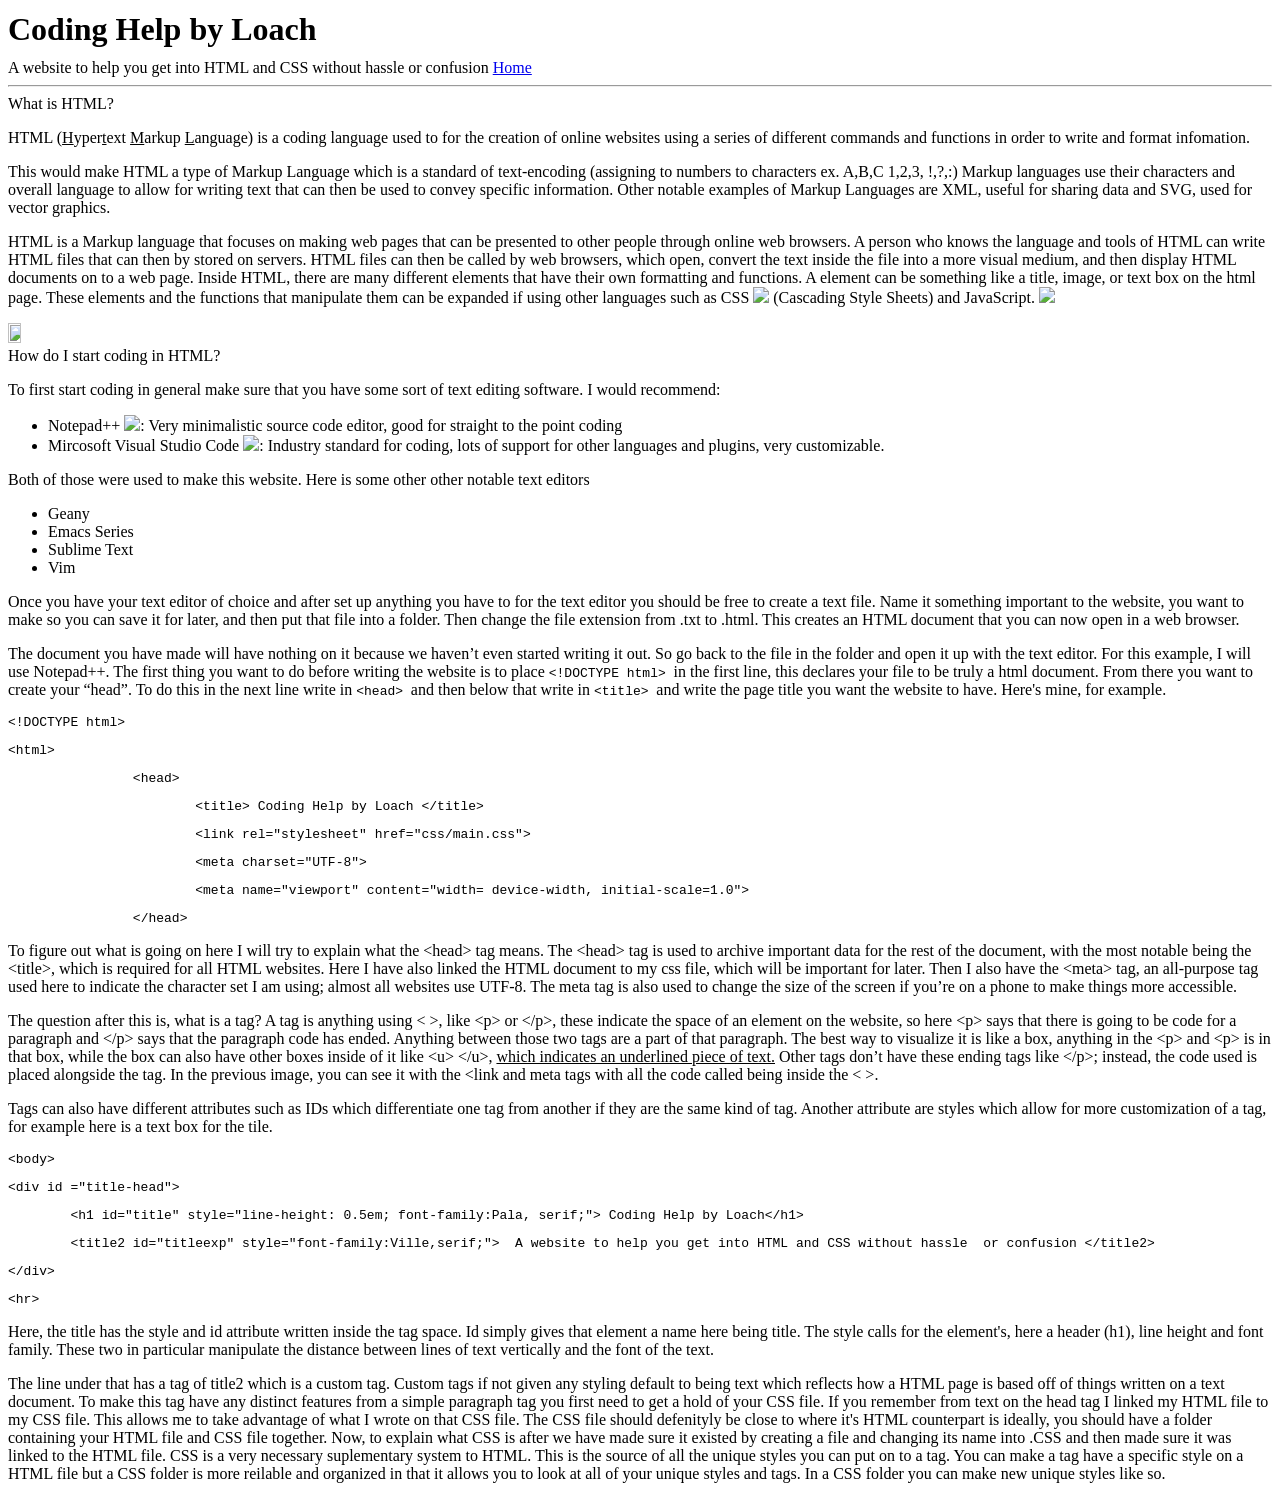
==== codinghelpproject.html @ 86a1c246 "Rename README.md to codinghelpproject.html" ====
<!DOCTYPE html>
<html>
	<head> 
		<title> Coding Help by Loach </title>
		<link rel="stylesheet" href="css/main.css">
		<meta charset="UTF-8">
		<meta name="viewport" content="width= device-width, initial-scale=1.0">
	</head>
	
	<body>
	<div id ="title-head"> 
		<h1 id="title" style="line-height: 0.5em; font-family:Pala, serif;"> Coding Help by Loach</h1>
		<title2 id="titleexp" style="font-family:Ville,serif;">  A website to help you get into HTML and CSS without hassle  or confusion </title2>
		<title3 id"headlinks" style="font-family:Ville,serif;"> <a class="button-link" href="file:///C:/Users/Lochinbek/Downloads/codinghelpproject/codinghelpprojecthome.html"> Home</a> </title3>
	</div>
	<hr>
	<div class="head1" id="html-explain">
		<div class="content" id="prt1">
			<div class="contenttext" id="prt1text">
				<title3 id="htstart"> What is <span title="Hypertext Markup Language">HTML?</span> </title3>
			<p> 
				HTML (<u>H</u>yper<u>t</u>ext <u>M</u>arkup <u>L</u>anguage) 
				is a coding language used to for the creation of online websites using a series of different commands and functions in order to write and format infomation. </p>
				<p> 
				This would make HTML a type of Markup Language which is a standard of text-encoding (assigning to numbers to characters ex. A,B,C 1,2,3, !,?,:) 
				Markup languages use their characters and overall language to allow for writing text that can then be used to convey specific information. Other notable examples of Markup Languages are XML, useful for sharing data and SVG, used for vector graphics. </p>
				<p>
				HTML is a Markup language that focuses on making web pages that can be presented to other people through online web browsers. A person who knows the language and tools of HTML can write HTML files that can then by stored on servers. 
				HTML files can then be called by web browsers, which open, convert the text inside the file into a more visual medium, and then display HTML documents on to a web page. Inside HTML, there are many different elements that have their own 
				formatting and functions. A element can be something like a title, image, or text box on the html page. These elements and the functions that manipulate them can be expanded if using other languages such as CSS <img class="smallicon" src="https://upload.wikimedia.org/wikipedia/commons/a/ab/Official_CSS_Logo.svg"> (Cascading Style Sheets) and JavaScript. <img class="smallicon" src="https://upload.wikimedia.org/wikipedia/commons/6/6a/JavaScript-logo.png"> </p>
			</div>
			<img class="imageright" src="https://upload.wikimedia.org/wikipedia/commons/thumb/6/61/HTML5_logo_and_wordmark.svg/512px-HTML5_logo_and_wordmark.svg.png" width="10%" height="10%">
		</div>
		<div class="content" id="prt2">
			<div class="contenttext" id="prt2text">
				<title3 id="htstart" style="font-family:Ville,serif;"> How do I start coding in HTML? </title3>
			<p> 
			To first start coding in general make sure that you have some sort of text editing software. I would recommend: </p>
			<ul>
				<li>Notepad++ <img class="smallicon" src="https://upload.wikimedia.org/wikipedia/commons/thumb/6/69/Notepad%2B%2B_Logo.svg/1024px-Notepad%2B%2B_Logo.svg.png">: Very minimalistic source code editor, good for straight to the point coding</li>
				<li>Mircosoft Visual Studio Code <img class="smallicon" src="https://upload.wikimedia.org/wikipedia/commons/thumb/2/20/Visual_Studio_2026_icon.webp/192px-Visual_Studio_2026_icon.webp.png">: Industry standard for coding, lots of support for other languages and plugins, very customizable.</li>
			</ul>
			<p> 
			Both of those were used to make this website. Here is some other other notable text editors </p>
			<ul>
				<li>Geany</li>
				<li>Emacs Series</li>
				<li>Sublime Text</li>
				<li>Vim</li>
			</ul>
			<p> 
			Once you have your text editor of choice and after set up anything you have to for the text editor you should be free to create a text file. Name it something important to the website, you 
			want to make so you can save it for later, and then put that file into a folder. Then change the file extension from .txt to .html. This creates an HTML document that you can now open in a web browser.</p>
			<p> 
			The document you have made will have nothing on it because we haven’t even started writing it out. So go back to the file in the folder and open it up with the text editor. For this example, I will use Notepad++. 
			The first thing you want to do before writing the website is to place <code> &lt;!DOCTYPE html&gt; </code> in the first line, this declares your file to be truly a html document. From there you want to create your “head”. 
			To do this in the next line write in <code> &lt;head&gt; </code>and then below that write in <code> &lt;title&gt; </code>and write the page title you want the website to have. Here's mine, for example.</p>
			<pre><code><p>&lt;!DOCTYPE html&gt;</p><p>&lt;html&gt; </p><p>		&lt;head&gt; </p><p>			&lt;title&gt; Coding Help by Loach &lt;/title&gt; </p><p>			&lt;link rel="stylesheet" href="css/main.css"&gt; </p><p>			&lt;meta charset="UTF-8"&gt; </p><p>			&lt;meta name="viewport" content="width= device-width, initial-scale=1.0"&gt; </p><p>		&lt;/head&gt; </p></code></pre>
			<p> 
			To figure out what is going on here I will try to explain what the &lt;head&gt; tag means. The &lt;head&gt; tag is used to archive important data for the rest of the document, with the most notable being the &lt;title&gt;, 
			which is required for all HTML websites. Here I have also linked the HTML document to my css file, which will be important for later. Then I also have the &lt;meta&gt; tag, an all-purpose tag used here to indicate the character set I am using; 
			almost all websites use UTF-8. The meta tag is also used to change the size of the screen if you’re on a phone to make things more accessible. </p>
			<p> 
			The question after this is, what is a tag? A tag is anything using < >, like &lt;p&gt; or &lt;/p&gt;, these indicate the space of an element on the website, so here &lt;p&gt says that there is going to be code for a paragraph and 
			&lt;/p&gt; says that the paragraph code has ended. Anything between those two tags are a part of that paragraph. The best way to visualize it is like a box, anything in the &lt;p&gt; and &lt;p&gt; is in that box, 
			while the box can also have other boxes inside of it like &lt;u&gt; &lt;/u&gt;, <u>which indicates an underlined piece of text.</u> Other tags don’t have these ending tags like &lt;/p&gt;; instead, the code used is placed alongside the tag. 
			In the previous image, you can see it with the &lt;link and meta tags with all the code called being inside the  < >. </p>
			<p> 
			Tags can also have different attributes such as IDs which differentiate one tag from another if they are the same kind of tag. Another attribute are styles which allow for more customization of a tag, for example here is a text box for the tile. </p>
			<pre><code><p>&lt;body&gt;</p><p>&lt;div id ="title-head"&gt;</p><p>	&lt;h1 id="title" style="line-height: 0.5em; font-family:Pala, serif;"&gt; Coding Help by Loach&lt;/h1&gt;</p><p>	&lt;title2 id="titleexp" style="font-family:Ville,serif;"&gt;  A website to help you get into HTML and CSS without hassle  or confusion &lt;/title2&gt;</p><p>&lt;/div&gt;</p><p>&lt;hr&gt;</p></code></pre>
			<p>
			Here, the title has the style and id attribute written inside the tag space. Id simply gives that element a name here being title. The style calls for the element's, here a header (h1), line height and font family. These two in particular manipulate the distance between lines of text vertically and the font of the text.</p>
			<p>
			The line under that has a tag of title2 which is a custom tag. Custom tags if not given any styling default to being text which reflects how a HTML page is based off of things written on a text document. To make this tag have any distinct features from a simple paragraph tag you first need to get a hold of your CSS file. If you
			remember from text on the head tag I linked my HTML file to my CSS file. This allows me to take advantage of what I wrote on that CSS file. The CSS file should defenityly be close to where it's HTML counterpart is ideally, you should have a folder containing your HTML file and CSS file together. Now, to explain what CSS is 
			after we have made sure it existed by creating a file and changing its name into .CSS and then made sure it was linked to the HTML file. CSS is a very necessary suplementary system to HTML. This is the source of all the unique styles you can put on to a tag.
			You can make a tag have a specific style on a HTML file but a CSS folder is more reilable and organized in that it allows you to look at all of your unique styles and tags. In a CSS folder you can make new unique styles like so.
			</div>
		</div>
	</body>
</html>
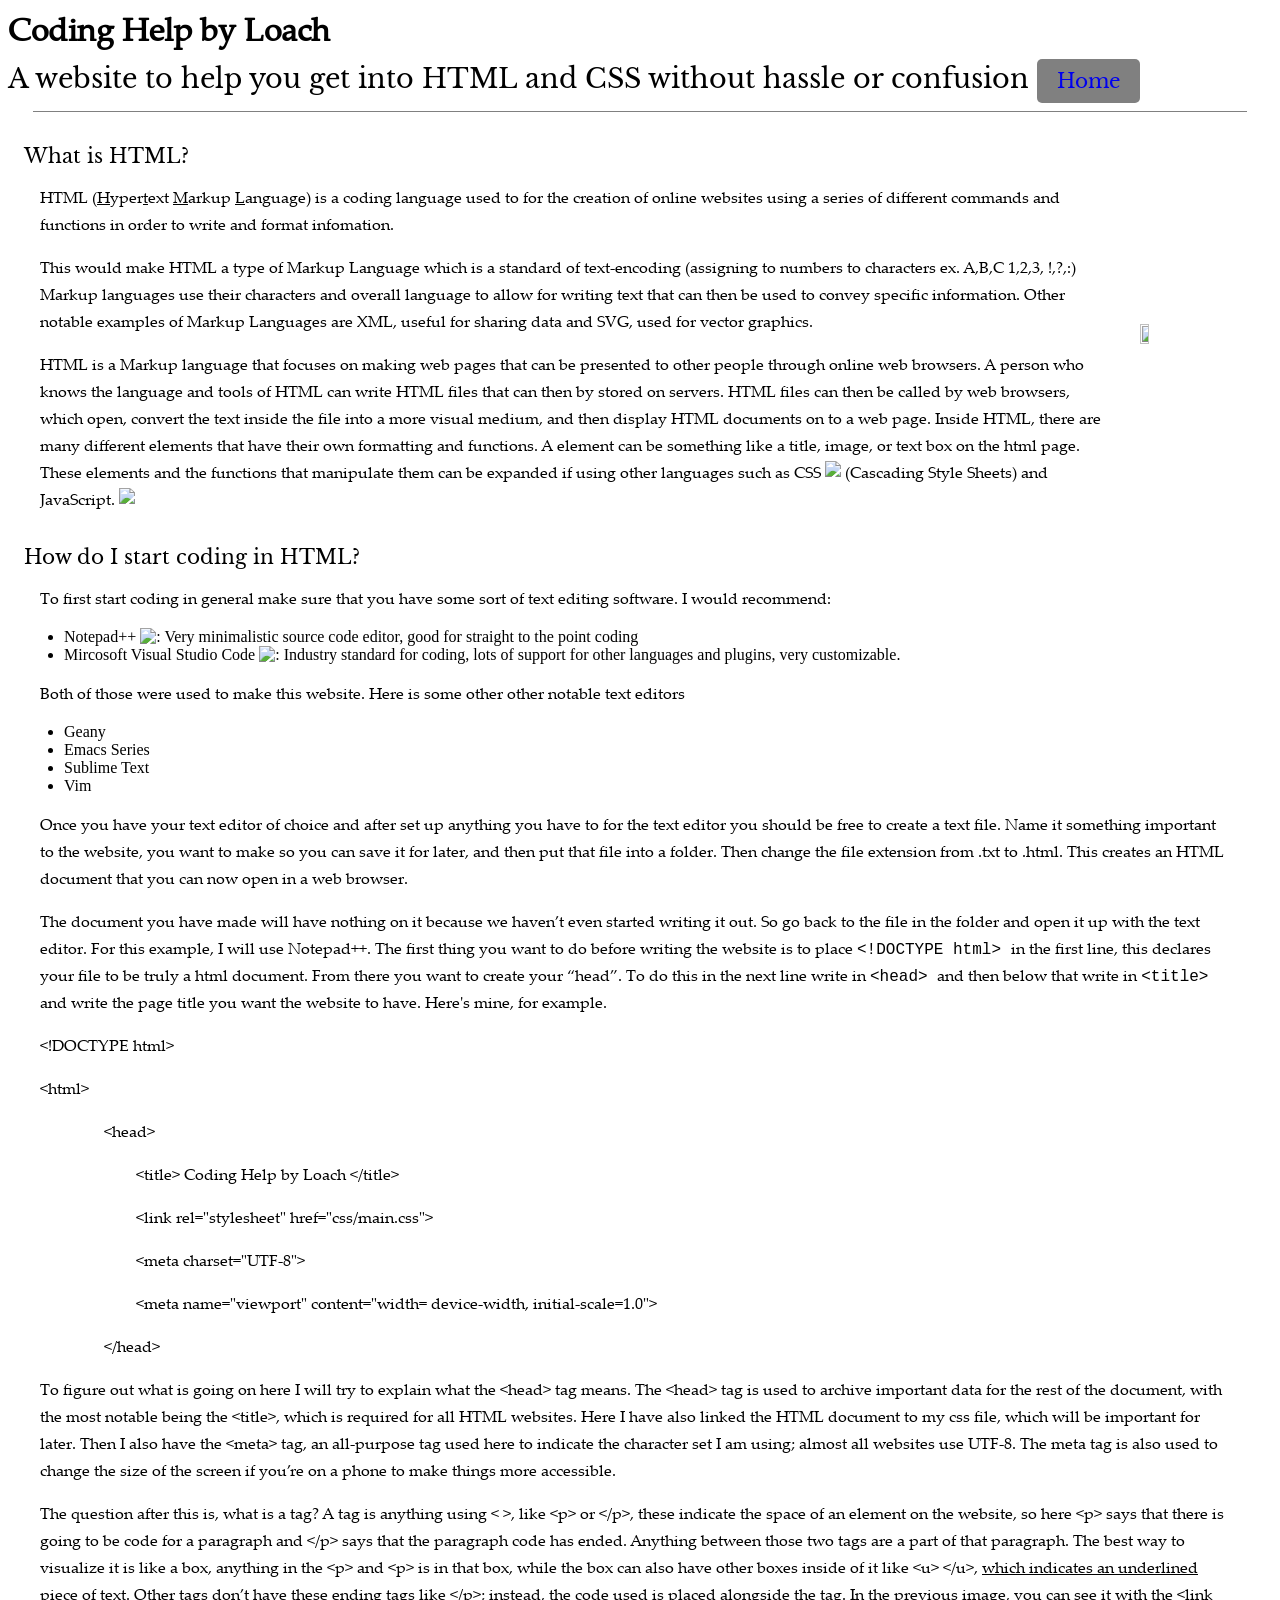
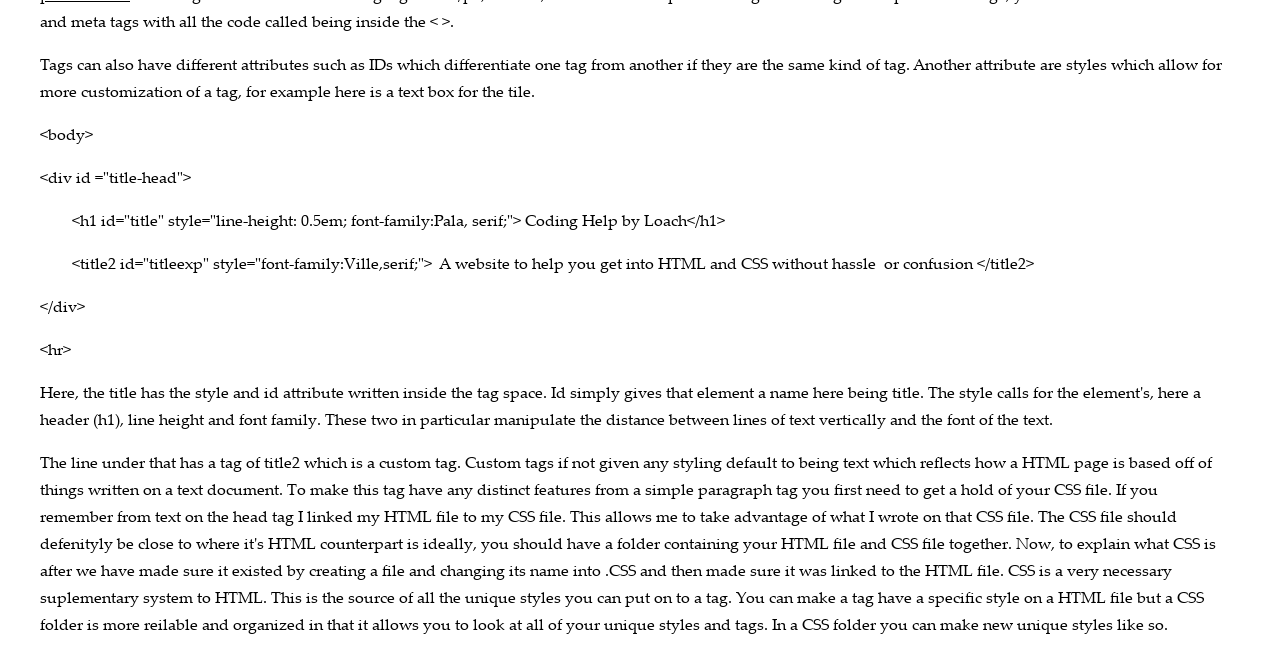
==== commit aa5c85ca: "Add files via upload" ====
--- a/codinghelpproject.html
+++ b/codinghelpproject.html
@@ -1,81 +1,81 @@
-<!DOCTYPE html>
-<html>
-	<head> 
-		<title> Coding Help by Loach </title>
-		<link rel="stylesheet" href="css/main.css">
-		<meta charset="UTF-8">
-		<meta name="viewport" content="width= device-width, initial-scale=1.0">
-	</head>
-	
-	<body>
-	<div id ="title-head"> 
-		<h1 id="title" style="line-height: 0.5em; font-family:Pala, serif;"> Coding Help by Loach</h1>
-		<title2 id="titleexp" style="font-family:Ville,serif;">  A website to help you get into HTML and CSS without hassle  or confusion </title2>
-		<title3 id"headlinks" style="font-family:Ville,serif;"> <a class="button-link" href="file:///C:/Users/Lochinbek/Downloads/codinghelpproject/codinghelpprojecthome.html"> Home</a> </title3>
-	</div>
-	<hr>
-	<div class="head1" id="html-explain">
-		<div class="content" id="prt1">
-			<div class="contenttext" id="prt1text">
-				<title3 id="htstart"> What is <span title="Hypertext Markup Language">HTML?</span> </title3>
-			<p> 
-				HTML (<u>H</u>yper<u>t</u>ext <u>M</u>arkup <u>L</u>anguage) 
-				is a coding language used to for the creation of online websites using a series of different commands and functions in order to write and format infomation. </p>
-				<p> 
-				This would make HTML a type of Markup Language which is a standard of text-encoding (assigning to numbers to characters ex. A,B,C 1,2,3, !,?,:) 
-				Markup languages use their characters and overall language to allow for writing text that can then be used to convey specific information. Other notable examples of Markup Languages are XML, useful for sharing data and SVG, used for vector graphics. </p>
-				<p>
-				HTML is a Markup language that focuses on making web pages that can be presented to other people through online web browsers. A person who knows the language and tools of HTML can write HTML files that can then by stored on servers. 
-				HTML files can then be called by web browsers, which open, convert the text inside the file into a more visual medium, and then display HTML documents on to a web page. Inside HTML, there are many different elements that have their own 
-				formatting and functions. A element can be something like a title, image, or text box on the html page. These elements and the functions that manipulate them can be expanded if using other languages such as CSS <img class="smallicon" src="https://upload.wikimedia.org/wikipedia/commons/a/ab/Official_CSS_Logo.svg"> (Cascading Style Sheets) and JavaScript. <img class="smallicon" src="https://upload.wikimedia.org/wikipedia/commons/6/6a/JavaScript-logo.png"> </p>
-			</div>
-			<img class="imageright" src="https://upload.wikimedia.org/wikipedia/commons/thumb/6/61/HTML5_logo_and_wordmark.svg/512px-HTML5_logo_and_wordmark.svg.png" width="10%" height="10%">
-		</div>
-		<div class="content" id="prt2">
-			<div class="contenttext" id="prt2text">
-				<title3 id="htstart" style="font-family:Ville,serif;"> How do I start coding in HTML? </title3>
-			<p> 
-			To first start coding in general make sure that you have some sort of text editing software. I would recommend: </p>
-			<ul>
-				<li>Notepad++ <img class="smallicon" src="https://upload.wikimedia.org/wikipedia/commons/thumb/6/69/Notepad%2B%2B_Logo.svg/1024px-Notepad%2B%2B_Logo.svg.png">: Very minimalistic source code editor, good for straight to the point coding</li>
-				<li>Mircosoft Visual Studio Code <img class="smallicon" src="https://upload.wikimedia.org/wikipedia/commons/thumb/2/20/Visual_Studio_2026_icon.webp/192px-Visual_Studio_2026_icon.webp.png">: Industry standard for coding, lots of support for other languages and plugins, very customizable.</li>
-			</ul>
-			<p> 
-			Both of those were used to make this website. Here is some other other notable text editors </p>
-			<ul>
-				<li>Geany</li>
-				<li>Emacs Series</li>
-				<li>Sublime Text</li>
-				<li>Vim</li>
-			</ul>
-			<p> 
-			Once you have your text editor of choice and after set up anything you have to for the text editor you should be free to create a text file. Name it something important to the website, you 
-			want to make so you can save it for later, and then put that file into a folder. Then change the file extension from .txt to .html. This creates an HTML document that you can now open in a web browser.</p>
-			<p> 
-			The document you have made will have nothing on it because we haven’t even started writing it out. So go back to the file in the folder and open it up with the text editor. For this example, I will use Notepad++. 
-			The first thing you want to do before writing the website is to place <code> &lt;!DOCTYPE html&gt; </code> in the first line, this declares your file to be truly a html document. From there you want to create your “head”. 
-			To do this in the next line write in <code> &lt;head&gt; </code>and then below that write in <code> &lt;title&gt; </code>and write the page title you want the website to have. Here's mine, for example.</p>
-			<pre><code><p>&lt;!DOCTYPE html&gt;</p><p>&lt;html&gt; </p><p>		&lt;head&gt; </p><p>			&lt;title&gt; Coding Help by Loach &lt;/title&gt; </p><p>			&lt;link rel="stylesheet" href="css/main.css"&gt; </p><p>			&lt;meta charset="UTF-8"&gt; </p><p>			&lt;meta name="viewport" content="width= device-width, initial-scale=1.0"&gt; </p><p>		&lt;/head&gt; </p></code></pre>
-			<p> 
-			To figure out what is going on here I will try to explain what the &lt;head&gt; tag means. The &lt;head&gt; tag is used to archive important data for the rest of the document, with the most notable being the &lt;title&gt;, 
-			which is required for all HTML websites. Here I have also linked the HTML document to my css file, which will be important for later. Then I also have the &lt;meta&gt; tag, an all-purpose tag used here to indicate the character set I am using; 
-			almost all websites use UTF-8. The meta tag is also used to change the size of the screen if you’re on a phone to make things more accessible. </p>
-			<p> 
-			The question after this is, what is a tag? A tag is anything using < >, like &lt;p&gt; or &lt;/p&gt;, these indicate the space of an element on the website, so here &lt;p&gt says that there is going to be code for a paragraph and 
-			&lt;/p&gt; says that the paragraph code has ended. Anything between those two tags are a part of that paragraph. The best way to visualize it is like a box, anything in the &lt;p&gt; and &lt;p&gt; is in that box, 
-			while the box can also have other boxes inside of it like &lt;u&gt; &lt;/u&gt;, <u>which indicates an underlined piece of text.</u> Other tags don’t have these ending tags like &lt;/p&gt;; instead, the code used is placed alongside the tag. 
-			In the previous image, you can see it with the &lt;link and meta tags with all the code called being inside the  < >. </p>
-			<p> 
-			Tags can also have different attributes such as IDs which differentiate one tag from another if they are the same kind of tag. Another attribute are styles which allow for more customization of a tag, for example here is a text box for the tile. </p>
-			<pre><code><p>&lt;body&gt;</p><p>&lt;div id ="title-head"&gt;</p><p>	&lt;h1 id="title" style="line-height: 0.5em; font-family:Pala, serif;"&gt; Coding Help by Loach&lt;/h1&gt;</p><p>	&lt;title2 id="titleexp" style="font-family:Ville,serif;"&gt;  A website to help you get into HTML and CSS without hassle  or confusion &lt;/title2&gt;</p><p>&lt;/div&gt;</p><p>&lt;hr&gt;</p></code></pre>
-			<p>
-			Here, the title has the style and id attribute written inside the tag space. Id simply gives that element a name here being title. The style calls for the element's, here a header (h1), line height and font family. These two in particular manipulate the distance between lines of text vertically and the font of the text.</p>
-			<p>
-			The line under that has a tag of title2 which is a custom tag. Custom tags if not given any styling default to being text which reflects how a HTML page is based off of things written on a text document. To make this tag have any distinct features from a simple paragraph tag you first need to get a hold of your CSS file. If you
-			remember from text on the head tag I linked my HTML file to my CSS file. This allows me to take advantage of what I wrote on that CSS file. The CSS file should defenityly be close to where it's HTML counterpart is ideally, you should have a folder containing your HTML file and CSS file together. Now, to explain what CSS is 
-			after we have made sure it existed by creating a file and changing its name into .CSS and then made sure it was linked to the HTML file. CSS is a very necessary suplementary system to HTML. This is the source of all the unique styles you can put on to a tag.
-			You can make a tag have a specific style on a HTML file but a CSS folder is more reilable and organized in that it allows you to look at all of your unique styles and tags. In a CSS folder you can make new unique styles like so.
-			</div>
-		</div>
-	</body>
-</html>
+<!DOCTYPE html>
+<html>
+	<head> 
+		<title> Coding Help by Loach </title>
+		<link rel="stylesheet" href="css/main.css">
+		<meta charset="UTF-8">
+		<meta name="viewport" content="width= device-width, initial-scale=1.0">
+	</head>
+	
+	<body>
+	<div id ="title-head"> 
+		<h1 id="title" style="line-height: 0.5em; font-family:Pala, serif;"> Coding Help by Loach</h1>
+		<title2 id="titleexp" style="font-family:Ville,serif;">  A website to help you get into HTML and CSS without hassle  or confusion </title2>
+		<title3 id"headlinks" style="font-family:Ville,serif;"> <a class="button-link" href="file:///C:/Users/Lochinbek/Downloads/codinghelpproject/codinghelpprojecthome.html"> Home</a> </title3>
+	</div>
+	<hr>
+	<div class="head1" id="html-explain">
+		<div class="content" id="prt1">
+			<div class="contenttext" id="prt1text">
+				<title3 id="htstart"> What is <span title="Hypertext Markup Language">HTML?</span> </title3>
+			<p> 
+				HTML (<u>H</u>yper<u>t</u>ext <u>M</u>arkup <u>L</u>anguage) 
+				is a coding language used to for the creation of online websites using a series of different commands and functions in order to write and format infomation. </p>
+				<p> 
+				This would make HTML a type of Markup Language which is a standard of text-encoding (assigning to numbers to characters ex. A,B,C 1,2,3, !,?,:) 
+				Markup languages use their characters and overall language to allow for writing text that can then be used to convey specific information. Other notable examples of Markup Languages are XML, useful for sharing data and SVG, used for vector graphics. </p>
+				<p>
+				HTML is a Markup language that focuses on making web pages that can be presented to other people through online web browsers. A person who knows the language and tools of HTML can write HTML files that can then by stored on servers. 
+				HTML files can then be called by web browsers, which open, convert the text inside the file into a more visual medium, and then display HTML documents on to a web page. Inside HTML, there are many different elements that have their own 
+				formatting and functions. A element can be something like a title, image, or text box on the html page. These elements and the functions that manipulate them can be expanded if using other languages such as CSS <img class="smallicon" src="https://upload.wikimedia.org/wikipedia/commons/a/ab/Official_CSS_Logo.svg"> (Cascading Style Sheets) and JavaScript. <img class="smallicon" src="https://upload.wikimedia.org/wikipedia/commons/6/6a/JavaScript-logo.png"> </p>
+			</div>
+			<img class="imageright" src="https://upload.wikimedia.org/wikipedia/commons/thumb/6/61/HTML5_logo_and_wordmark.svg/512px-HTML5_logo_and_wordmark.svg.png" width="10%" height="10%">
+		</div>
+		<div class="content" id="prt2">
+			<div class="contenttext" id="prt2text">
+				<title3 id="htstart" style="font-family:Ville,serif;"> How do I start coding in HTML? </title3>
+			<p> 
+			To first start coding in general make sure that you have some sort of text editing software. I would recommend: </p>
+			<ul>
+				<li>Notepad++ <img class="smallicon" src="https://upload.wikimedia.org/wikipedia/commons/thumb/6/69/Notepad%2B%2B_Logo.svg/1024px-Notepad%2B%2B_Logo.svg.png">: Very minimalistic source code editor, good for straight to the point coding</li>
+				<li>Mircosoft Visual Studio Code <img class="smallicon" src="https://upload.wikimedia.org/wikipedia/commons/thumb/2/20/Visual_Studio_2026_icon.webp/192px-Visual_Studio_2026_icon.webp.png">: Industry standard for coding, lots of support for other languages and plugins, very customizable.</li>
+			</ul>
+			<p> 
+			Both of those were used to make this website. Here is some other other notable text editors </p>
+			<ul>
+				<li>Geany</li>
+				<li>Emacs Series</li>
+				<li>Sublime Text</li>
+				<li>Vim</li>
+			</ul>
+			<p> 
+			Once you have your text editor of choice and after set up anything you have to for the text editor you should be free to create a text file. Name it something important to the website, you 
+			want to make so you can save it for later, and then put that file into a folder. Then change the file extension from .txt to .html. This creates an HTML document that you can now open in a web browser.</p>
+			<p> 
+			The document you have made will have nothing on it because we haven’t even started writing it out. So go back to the file in the folder and open it up with the text editor. For this example, I will use Notepad++. 
+			The first thing you want to do before writing the website is to place <code> &lt;!DOCTYPE html&gt; </code> in the first line, this declares your file to be truly a html document. From there you want to create your “head”. 
+			To do this in the next line write in <code> &lt;head&gt; </code>and then below that write in <code> &lt;title&gt; </code>and write the page title you want the website to have. Here's mine, for example.</p>
+			<pre><code><p>&lt;!DOCTYPE html&gt;</p><p>&lt;html&gt; </p><p>		&lt;head&gt; </p><p>			&lt;title&gt; Coding Help by Loach &lt;/title&gt; </p><p>			&lt;link rel="stylesheet" href="css/main.css"&gt; </p><p>			&lt;meta charset="UTF-8"&gt; </p><p>			&lt;meta name="viewport" content="width= device-width, initial-scale=1.0"&gt; </p><p>		&lt;/head&gt; </p></code></pre>
+			<p> 
+			To figure out what is going on here I will try to explain what the &lt;head&gt; tag means. The &lt;head&gt; tag is used to archive important data for the rest of the document, with the most notable being the &lt;title&gt;, 
+			which is required for all HTML websites. Here I have also linked the HTML document to my css file, which will be important for later. Then I also have the &lt;meta&gt; tag, an all-purpose tag used here to indicate the character set I am using; 
+			almost all websites use UTF-8. The meta tag is also used to change the size of the screen if you’re on a phone to make things more accessible. </p>
+			<p> 
+			The question after this is, what is a tag? A tag is anything using < >, like &lt;p&gt; or &lt;/p&gt;, these indicate the space of an element on the website, so here &lt;p&gt says that there is going to be code for a paragraph and 
+			&lt;/p&gt; says that the paragraph code has ended. Anything between those two tags are a part of that paragraph. The best way to visualize it is like a box, anything in the &lt;p&gt; and &lt;p&gt; is in that box, 
+			while the box can also have other boxes inside of it like &lt;u&gt; &lt;/u&gt;, <u>which indicates an underlined piece of text.</u> Other tags don’t have these ending tags like &lt;/p&gt;; instead, the code used is placed alongside the tag. 
+			In the previous image, you can see it with the &lt;link and meta tags with all the code called being inside the  < >. </p>
+			<p> 
+			Tags can also have different attributes such as IDs which differentiate one tag from another if they are the same kind of tag. Another attribute are styles which allow for more customization of a tag, for example here is a text box for the tile. </p>
+			<pre><code><p>&lt;body&gt;</p><p>&lt;div id ="title-head"&gt;</p><p>	&lt;h1 id="title" style="line-height: 0.5em; font-family:Pala, serif;"&gt; Coding Help by Loach&lt;/h1&gt;</p><p>	&lt;title2 id="titleexp" style="font-family:Ville,serif;"&gt;  A website to help you get into HTML and CSS without hassle  or confusion &lt;/title2&gt;</p><p>&lt;/div&gt;</p><p>&lt;hr&gt;</p></code></pre>
+			<p>
+			Here, the title has the style and id attribute written inside the tag space. Id simply gives that element a name here being title. The style calls for the element's, here a header (h1), line height and font family. These two in particular manipulate the distance between lines of text vertically and the font of the text.</p>
+			<p>
+			The line under that has a tag of title2 which is a custom tag. Custom tags if not given any styling default to being text which reflects how a HTML page is based off of things written on a text document. To make this tag have any distinct features from a simple paragraph tag you first need to get a hold of your CSS file. If you
+			remember from text on the head tag I linked my HTML file to my CSS file. This allows me to take advantage of what I wrote on that CSS file. The CSS file should defenityly be close to where it's HTML counterpart is ideally, you should have a folder containing your HTML file and CSS file together. Now, to explain what CSS is 
+			after we have made sure it existed by creating a file and changing its name into .CSS and then made sure it was linked to the HTML file. CSS is a very necessary suplementary system to HTML. This is the source of all the unique styles you can put on to a tag.
+			You can make a tag have a specific style on a HTML file but a CSS folder is more reilable and organized in that it allows you to look at all of your unique styles and tags. In a CSS folder you can make new unique styles like so.
+			</div>
+		</div>
+	</body>
+</html>
--- a/css/main.css
+++ b/css/main.css
@@ -0,0 +1,130 @@
+@font-face { 
+  src: url(../assets/fonts/LibreBaskerville-Regular.ttf);
+  font-family: 'Ville';
+}
+
+@font-face {
+    src: url(../assets/fonts/pala.ttf);
+    font-family:'Pala';
+}
+title {
+    font-size: 25pt;
+}
+title2 {
+    font-size: 20pt;
+}
+title3 {
+    font-size: 15pt;
+    font-family:Ville,serif;
+}
+p {
+    font-size: 12pt;
+    margin: 1em;
+    display: block;
+    font-family:Pala,serif;
+    unicode-bidi: isolate;
+}
+.button-link {
+background-color:grey;
+  padding: 10px 20px;
+  text-align: center;
+  text-decoration: none;
+  display: inline-block;
+  border-radius: 5px;
+}
+.contenttext {
+    width: 100em; 
+}
+.head1 {
+    line-height: normal;
+    margin: 1em;
+}
+.content {
+	padding-top: 1em;
+    padding-right: 1em;
+	width: auto; 
+	height: auto;
+	display: flex;
+    align-items: center;
+}
+.imageright {
+	vertical-align: top;
+    padding: 1em;
+}
+.content > .imageright {
+	
+}
+.smallicon {
+    max-height: 1em;
+    max-width: 1em;
+    vertical-align: text-top;
+}
+.flexcontainer > contenttext {
+}
+
+.pre {
+    white-space-collapse:revert;
+}
+.introbox {
+    background-color: Beige;
+    height: 10em;
+    display: flex;
+    justify-content: center;
+    align-items: center;
+    width: 100%;
+}
+.smallerbox {
+    background-color: lightgray;
+    height: 8em;
+    display: flex;
+    justify-content: center;
+    align-items: center;
+    width: 25%;
+}
+
+.head2 {
+    line-height: normal;
+    margin: 1em;
+    display: flex;
+    align-items: center;
+    justify-content: space-between;
+    flex-wrap: wrap;
+}
+
+.tgitems {
+    background-color: wheat;
+    height: 20em;
+    display: flex;
+    justify-content: space-between;
+    flex-direction: column;
+    align-items: center;
+    width: 25%;
+    margin: 2em;
+}
+
+.tgitems  > img {
+    overflow:hidden;
+    max-width: 100%;
+}
+.dialog-button {
+  margin: 0;
+  position: absolute;
+  left: 50%;
+  -ms-transform: translate(-50%, -50%);
+  transform: translate(-50%, -50%);
+}
+
+hr {
+    border: 0;
+    clear: both;
+    display: block;
+    width: 96%;
+    background-color: grey;
+    height: 1px;
+}
+audio {
+    max-width:100%;
+}
+iframe {
+    max-width:100%;
+}
